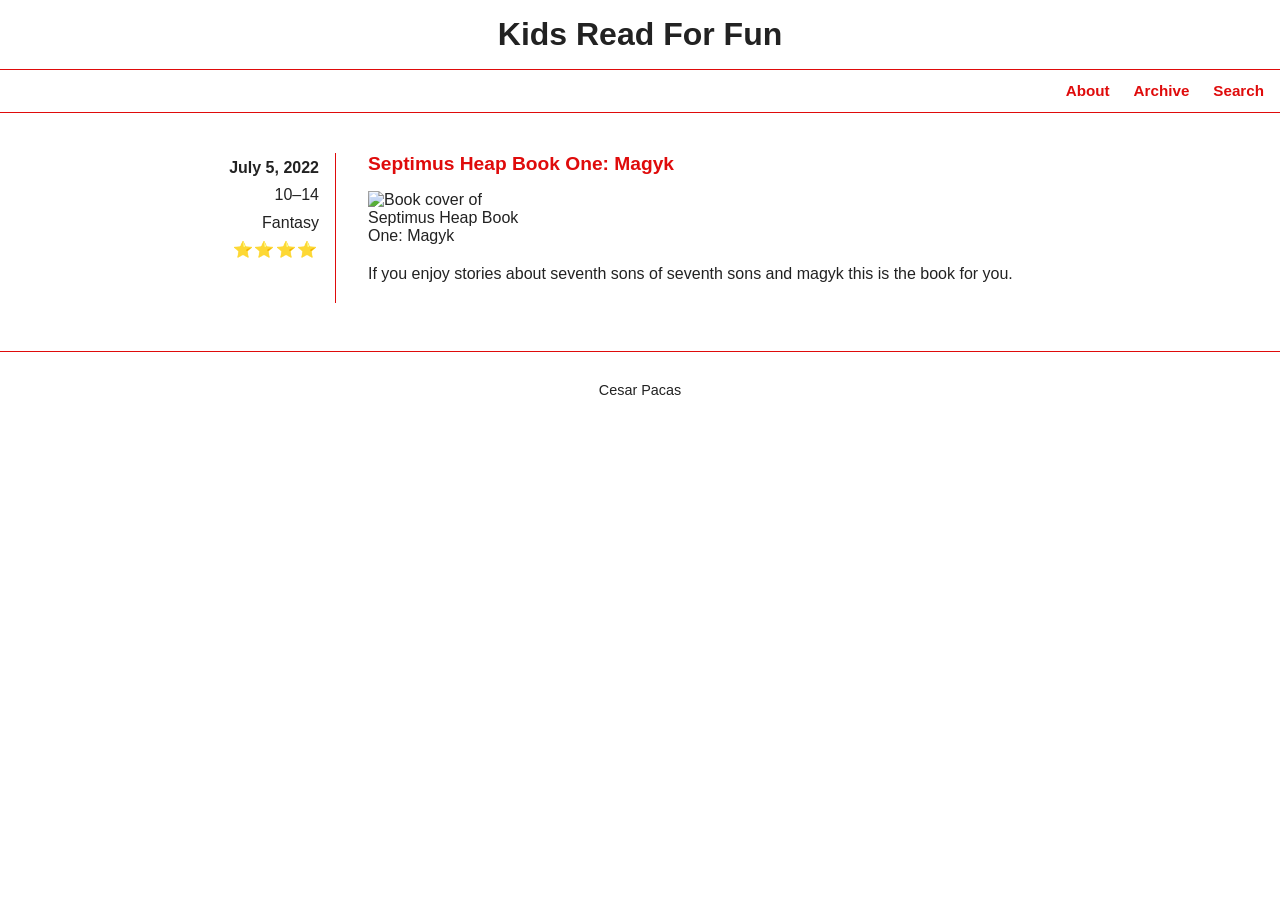
==== blog/index.html @ 47ad9582 "blog" ====
<!DOCTYPE html>
<html lang="en">
<head>
    <meta charset="UTF-8">
    <meta name="viewport" content="width=device-width, initial-scale=1.0">

    <title>Kids Read For Fun</title>

    <meta
        name="description"
        content="A book review blog for young readers."
    >

    <meta name="author" content="Cesar Pacas">

    <link rel="stylesheet" href="styles.css">

    <script src="blog.js" defer></script>
</head>

<body>

    <header>
        <h1>Kids Read For Fun</h1>

        <nav aria-label="Main navigation">
            <ul>
                <li>
                    <a href="#">About</a>
                </li>

                <li>
                    <a href="#">Archive</a>
                </li>

                <li>
                    <a href="#">Search</a>
                </li>
            </ul>
        </nav>
    </header>

    <main>

        <article class="book-review">

            <div class="book-details">
                <p class="date">July 5, 2022</p>

                <p class="age-range">10–14</p>

                <p class="genre">Fantasy</p>

                <p class="rating" aria-label="Rating: four out of five stars" role="img">
                    ⭐⭐⭐⭐
                </p>
            </div>

            <div class="book-content">

                <h2>Septimus Heap Book One: Magyk</h2>

                <img
                    src="https://upload.wikimedia.org/wikipedia/en/5/5f/Magkycover2.jpg"
                    alt="Book cover of Septimus Heap Book One: Magyk"
                >

                <p>
                     If you enjoy stories about seventh sons of seventh sons
                    and magyk this is the book for you.
                </p>

            </div>

        </article>

    </main>

    <footer>
        <p>Cesar Pacas</p>
    </footer>

</body>
</html>
---- blog/styles.css ----
/* ==============================
   GENERAL STYLES
   Mobile First
================================= */

* {
    box-sizing: border-box;
}

body {
    margin: 0;
    font-family: Arial, Helvetica, sans-serif;
    color: #222;
    background-color: #fff;
}


/* ==============================
   HEADER
================================= */


header h1 {
    margin: 0;
    padding: 1rem;
    text-align: center;
    font-size: 1.8rem;
}


/* ==============================
   NAVIGATION
================================= */

nav {
    border-top: 1px solid #df0b0b;
    border-bottom: 1px solid #df0b0b;
}

nav ul {
    display: flex;
    justify-content: flex-end;
    gap: 1.5rem;

    margin: 0;
    padding: 0.75rem 1rem;

    list-style: none;
}

nav a {
    color: #df0b0b;
    text-decoration: none;
    font-size: 0.95rem;
    font-weight: bold
}

nav a:hover,
nav a:focus {
    text-decoration: underline;
}


/* ==============================
   MAIN CONTENT
================================= */

main {
    max-width: 1000px;
    margin: 0 auto;
    padding: 1rem;
}


/* ==============================
   BOOK REVIEW
================================= */

.book-review {
    display: grid;
    grid-template-columns: 1fr;
    gap: 1rem;

    margin-top: 1.5rem;
}


/* ==============================
   BOOK DETAILS
================================= */

.book-details {
    text-align: right;
    line-height: 1.5;
}

.book-details p {
    margin: 0.2rem 0;
}

.date {
    font-weight: bold;
}

.rating {
    letter-spacing: 0.1rem;
}


/* ==============================
   BOOK CONTENT
================================= */

.book-content {
    text-align: left;
}

.book-content h2 {
    margin-top: 0;
    color: #df0b0b;
    font-size: 1.2rem;
}

.book-content img {
    display: block;

    width: 180px;
    max-width: 100%;

    margin: 1rem auto;

    height: auto;
}

.book-content p {
    line-height: 1.6;
}


/* ==============================
   FOOTER
================================= */

footer {
    margin-top: 2rem;
    padding: 1rem;

    border-top: 1px solid #df0b0b;

    text-align: center;
    font-size: 0.9rem;
}


/* ==============================
   LARGER SCREENS
================================= */

@media screen and (min-width: 700px) {

    header h1 {
        font-size: 2rem;
    }

    .book-review {
        grid-template-columns: 180px 1fr;
        gap: 2rem;
    }

    .book-details {
        padding-right: 1rem;

        border-right: 1px solid #df0b0b;
    }

    .book-content img {
        margin-left: 0;
        margin-right: 0;
    }
}
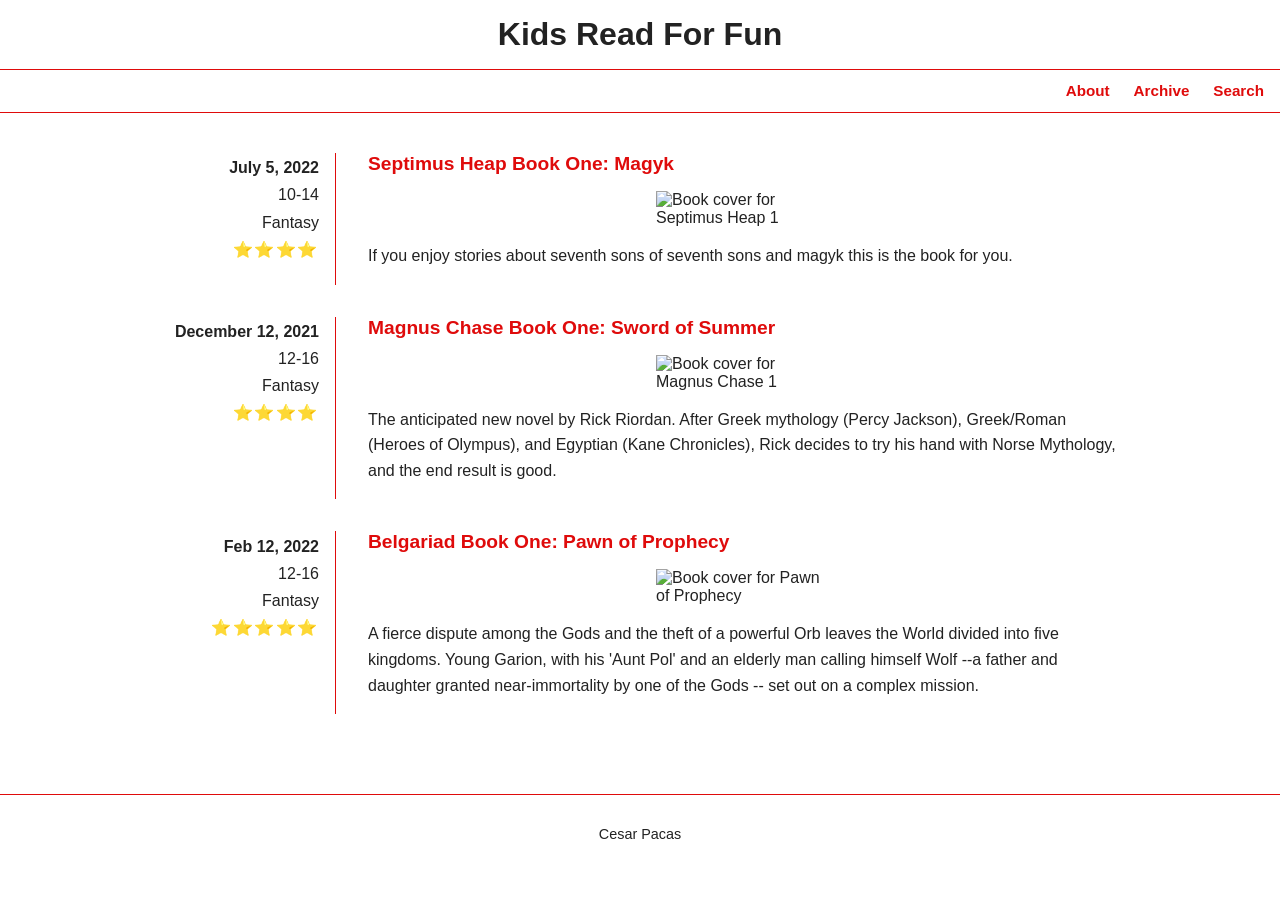
==== commit ea8bbfc8: "blog02" ====
--- a/blog/index.html
+++ b/blog/index.html
@@ -19,7 +19,6 @@
 </head>
 
 <body>
-
     <header>
         <h1>Kids Read For Fun</h1>
 
@@ -40,45 +39,12 @@
         </nav>
     </header>
 
-    <main>
-
-        <article class="book-review">
-
-            <div class="book-details">
-                <p class="date">July 5, 2022</p>
-
-                <p class="age-range">10–14</p>
-
-                <p class="genre">Fantasy</p>
-
-                <p class="rating" aria-label="Rating: four out of five stars" role="img">
-                    ⭐⭐⭐⭐
-                </p>
-            </div>
-
-            <div class="book-content">
-
-                <h2>Septimus Heap Book One: Magyk</h2>
-
-                <img
-                    src="https://upload.wikimedia.org/wikipedia/en/5/5f/Magkycover2.jpg"
-                    alt="Book cover of Septimus Heap Book One: Magyk"
-                >
-
-                <p>
-                     If you enjoy stories about seventh sons of seventh sons
-                    and magyk this is the book for you.
-                </p>
-
-            </div>
-
-        </article>
-
+    <main id="book-reviews">
+        <!-- JavaScript will insert the book reviews here. -->
     </main>
 
     <footer>
         <p>Cesar Pacas</p>
     </footer>
-
 </body>
 </html>
--- a/blog/styles.css
+++ b/blog/styles.css
@@ -18,7 +18,6 @@
 /* ==============================
    HEADER
 ================================= */
-
 
 header h1 {
     margin: 0;
@@ -52,7 +51,7 @@
     color: #df0b0b;
     text-decoration: none;
     font-size: 0.95rem;
-    font-weight: bold
+    font-weight: bold;
 }
 
 nav a:hover,
@@ -82,6 +81,7 @@
     gap: 1rem;
 
     margin-top: 1.5rem;
+    margin-bottom: 2rem;
 }
 
 
@@ -112,6 +112,7 @@
 ================================= */
 
 .book-content {
+    min-width: 0;
     text-align: left;
 }
 
@@ -126,10 +127,9 @@
 
     width: 180px;
     max-width: 100%;
+    height: auto;
 
     margin: 1rem auto;
-
-    height: auto;
 }
 
 .book-content p {
@@ -157,7 +157,6 @@
 ================================= */
 
 @media screen and (min-width: 700px) {
-
     header h1 {
         font-size: 2rem;
     }
@@ -169,12 +168,6 @@
 
     .book-details {
         padding-right: 1rem;
-
         border-right: 1px solid #df0b0b;
     }
-
-    .book-content img {
-        margin-left: 0;
-        margin-right: 0;
-    }
 }
